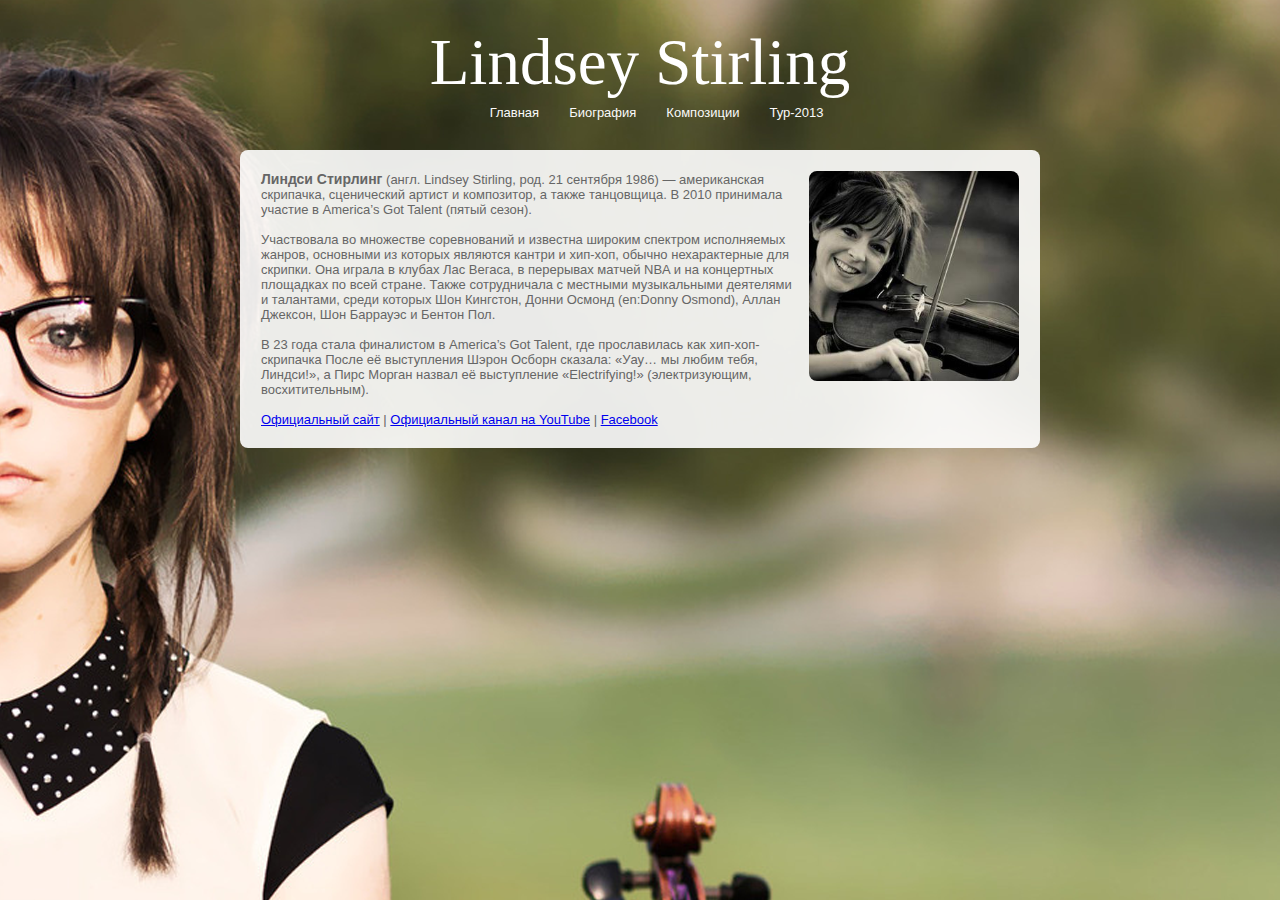
==== index.html @ 87c3dfbd "Update index.html" ====
<!DOCTYPE html PUBLIC "-//W3C//DTD XHTML 1.0 Transitional//EN" "http://www.w3.org/TR/xhtml1/DTD/xhtml1-transitional.dtd">
<html xmlns="http://www.w3.org/1999/xhtml" xml:lang="en" lang="en">

<head>
	<meta http-equiv="content-type" content="text/html; charset=UTF-8" />
	<meta name="author" content="Morozov" />

	<title>Lindsey Stirling Violin</title>
    <link href="css/style.css" rel="stylesheet" type="text/css" />
</head>

<body>
<div class="container">
<table cellpadding="0" cellspacing="0" border="0" class="header">
<tr>
<td class="logo"><center>Lindsey Stirling</center></td>
</tr>
<tr>
<td align="center" class="items">
<li><a href="http://morozov215a1.github.com/">Главная</a></li>
<li><a href="biography.html">Биография</a></li>
<li><a href="sounds.html">Композиции</a></li>
<li><a href="#">Тур-2013</a></li>
</td>
</tr>
</table>


<div class="content">
<table cellpadding="0" cellspacing="0" border="0">
<tr>
<td valign="top">
<strong>Линдси Стирлинг</strong> (англ. Lindsey Stirling, род. 21 сентября 1986) — американская скрипачка, сценический артист и композитор, а также танцовщица. В 2010 принимала участие в America’s Got Talent (пятый сезон).<br><br>
Участвовала во множестве соревнований и известна широким спектром исполняемых жанров, основными из которых являются кантри и хип-хоп, обычно нехарактерные для скрипки. Она играла в клубах Лас Вегаса, в перерывах матчей NBA и на концертных площадках по всей стране. Также сотрудничала с местными музыкальными деятелями и талантами, среди которых Шон Кингстон, Донни Осмонд (en:Donny Osmond), Аллан Джексон, Шон Баррауэс и Бентон Пол.<br><br>
В 23 года стала финалистом в America’s Got Talent, где прославилась как хип-хоп-скрипачка После её выступления Шэрон Осборн сказала: «Уау… мы любим тебя, Линдси!», а Пирс Морган назвал её выступление «Electrifying!» (электризующим, восхитительным).
<br>
<br>
<a href="http://lindseystirlingviolin.com/" target="_new">Официальный сайт</a> | 
<a href="http://www.youtube.com/user/lindseystomp" target="_new">Официальный канал на YouTube</a> | 
<a href="https://www.facebook.com/lindseystirlingmusic" target="_new">Facebook</a> 
<br>
</td>
<td valign="top"><img src="img/img1.jpg" /></td>
</tr>
</table>
</div>
</div>


</body>
</html>
---- css/style.css ----
body {
    background: #777 url(../img/bg.png) no-repeat center top fixed;
    margin:0;
    padding:0;
    font-family: sans-serif;
    font-size: 13px;
    color:#666;
}

h2 {
    font-size: 14px;
    color:#666;
    padding: 5px;
    border-bottom: 1px solid #ccc;
    font-weight: bold;
}

.container {
    margin:0 auto;
    width:800px;
    display:block;
}

.header {
    margin: 0 auto;
    padding:25px;
}

.logo {
    font-size: 65px;
    color:#fff;
    font-family: serif;
}

.items {
    display:block;
    text-align: center;
    padding-left: 45px;
}

.items li {
    float: left;
    margin:0 5px;
    display: block;
}

.items li a {
    float: left;
    display: block;
    color:#fafafa;
    padding:5px 10px;
    text-decoration: none;
}

.items li a:hover {
    float: left;
    display: block;
    color:#fff;
    border-bottom:1px solid #fff;
    padding:4px 10px;
    text-decoration: none;
}
.content {
    background-color: rgba(255, 255, 255, 0.9);
    margin: 0 auto;
    margin-bottom: 15px;
    padding:5px 15px;
    display:block;
    border-radius:8px;
    -webkit-border-radius:8px;
    -moz-border-radius:8px;
}

.content table {
    display:block;
    margin: 10px 0px;
}
    

.content table strong {
    font-size: 14px;
}

.content table td {
    padding:6px;
}

.content table td img {
    border:0;
    width:210px;
    border-radius:8px;
    -webkit-border-radius:8px;
    -moz-border-radius:8px;
}
.content table
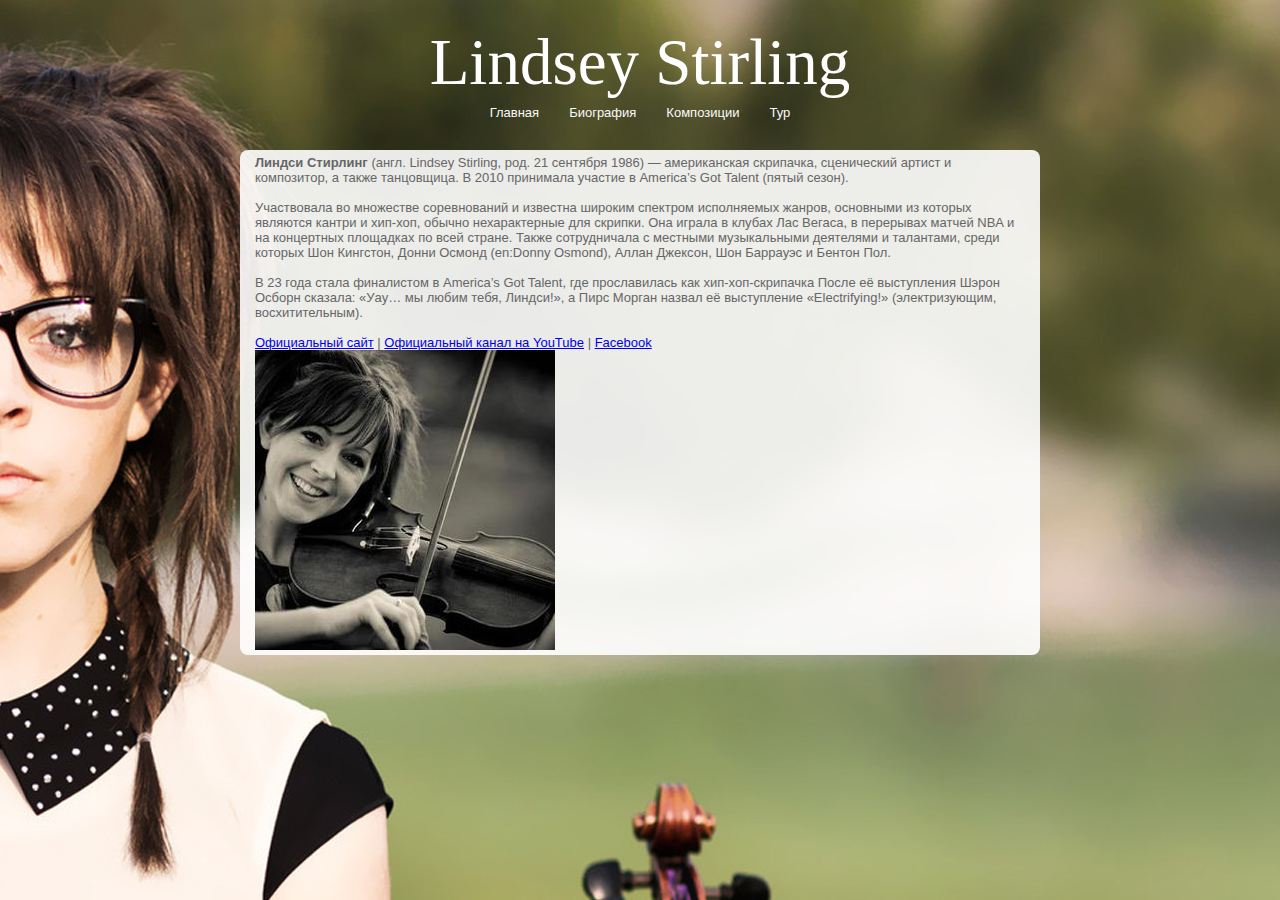
==== commit ee38432e: "Update index.html" ====
--- a/index.html
+++ b/index.html
@@ -20,16 +20,14 @@
 <li><a href="http://morozov215a1.github.com/">Главная</a></li>
 <li><a href="biography.html">Биография</a></li>
 <li><a href="sounds.html">Композиции</a></li>
-<li><a href="#">Тур-2013</a></li>
+<li><a href="tour.html">Тур</a></li>
 </td>
 </tr>
 </table>
 
 
 <div class="content">
-<table cellpadding="0" cellspacing="0" border="0">
-<tr>
-<td valign="top">
+<div class="cont">
 <strong>Линдси Стирлинг</strong> (англ. Lindsey Stirling, род. 21 сентября 1986) — американская скрипачка, сценический артист и композитор, а также танцовщица. В 2010 принимала участие в America’s Got Talent (пятый сезон).<br><br>
 Участвовала во множестве соревнований и известна широким спектром исполняемых жанров, основными из которых являются кантри и хип-хоп, обычно нехарактерные для скрипки. Она играла в клубах Лас Вегаса, в перерывах матчей NBA и на концертных площадках по всей стране. Также сотрудничала с местными музыкальными деятелями и талантами, среди которых Шон Кингстон, Донни Осмонд (en:Donny Osmond), Аллан Джексон, Шон Баррауэс и Бентон Пол.<br><br>
 В 23 года стала финалистом в America’s Got Talent, где прославилась как хип-хоп-скрипачка После её выступления Шэрон Осборн сказала: «Уау… мы любим тебя, Линдси!», а Пирс Морган назвал её выступление «Electrifying!» (электризующим, восхитительным).
@@ -39,10 +37,9 @@
 <a href="http://www.youtube.com/user/lindseystomp" target="_new">Официальный канал на YouTube</a> | 
 <a href="https://www.facebook.com/lindseystirlingmusic" target="_new">Facebook</a> 
 <br>
-</td>
-<td valign="top"><img src="img/img1.jpg" /></td>
-</tr>
-</table>
+
+<div class="image"></div><img src="img/img1.jpg" /></div>
+</div>
 </div>
 </div>
 
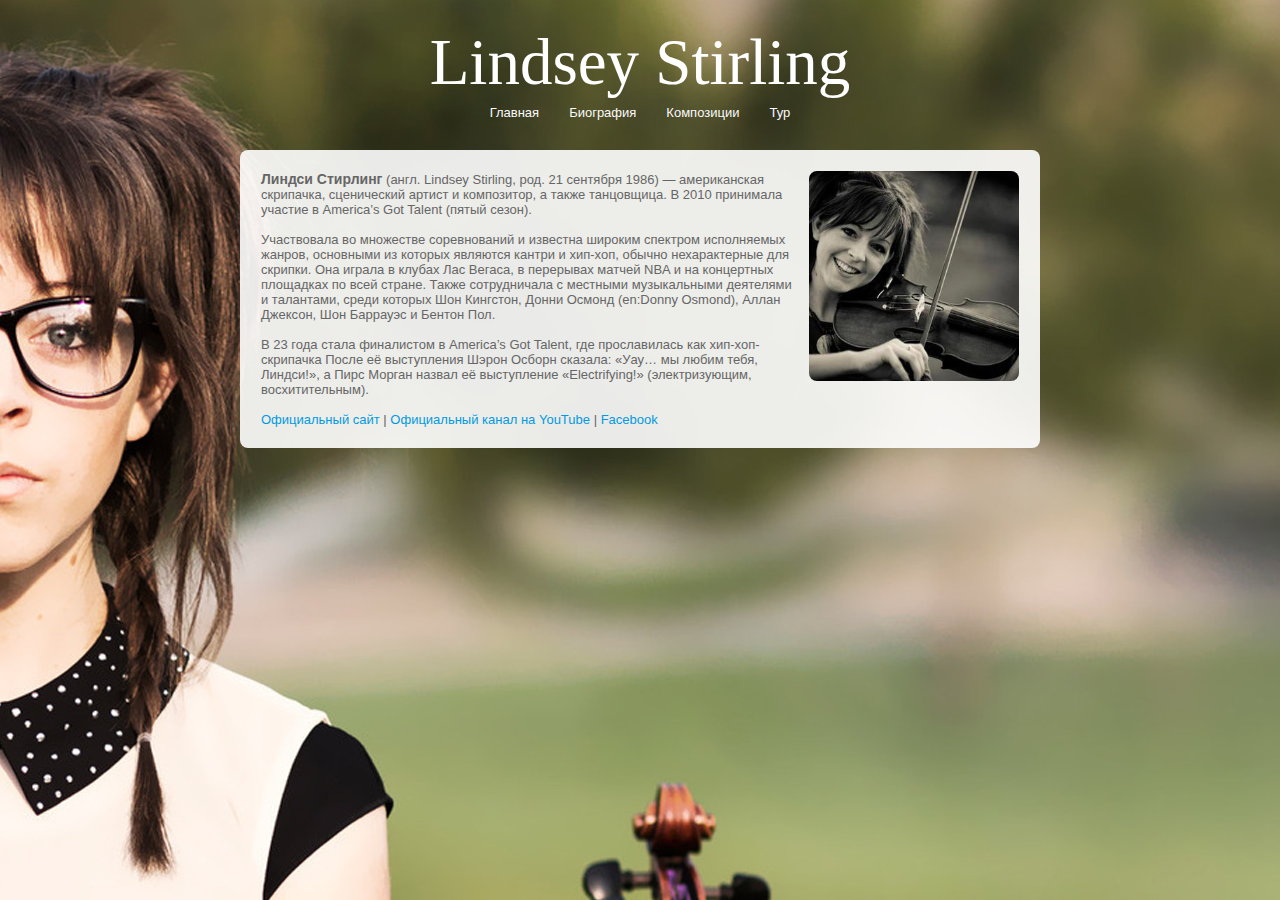
==== commit 11566846: "Update index.html" ====
--- a/index.html
+++ b/index.html
@@ -27,7 +27,9 @@
 
 
 <div class="content">
-<div class="cont">
+<table cellpadding="0" cellspacing="0" border="0">
+<tr>
+<td valign="top">
 <strong>Линдси Стирлинг</strong> (англ. Lindsey Stirling, род. 21 сентября 1986) — американская скрипачка, сценический артист и композитор, а также танцовщица. В 2010 принимала участие в America’s Got Talent (пятый сезон).<br><br>
 Участвовала во множестве соревнований и известна широким спектром исполняемых жанров, основными из которых являются кантри и хип-хоп, обычно нехарактерные для скрипки. Она играла в клубах Лас Вегаса, в перерывах матчей NBA и на концертных площадках по всей стране. Также сотрудничала с местными музыкальными деятелями и талантами, среди которых Шон Кингстон, Донни Осмонд (en:Donny Osmond), Аллан Джексон, Шон Баррауэс и Бентон Пол.<br><br>
 В 23 года стала финалистом в America’s Got Talent, где прославилась как хип-хоп-скрипачка После её выступления Шэрон Осборн сказала: «Уау… мы любим тебя, Линдси!», а Пирс Морган назвал её выступление «Electrifying!» (электризующим, восхитительным).
@@ -37,9 +39,10 @@
 <a href="http://www.youtube.com/user/lindseystomp" target="_new">Официальный канал на YouTube</a> | 
 <a href="https://www.facebook.com/lindseystirlingmusic" target="_new">Facebook</a> 
 <br>
-
-<div class="image"></div><img src="img/img1.jpg" /></div>
-</div>
+</td>
+<td valign="top"><img src="img/img1.jpg" /></td>
+</tr>
+</table>
 </div>
 </div>
 
--- a/css/style.css
+++ b/css/style.css
@@ -92,4 +92,13 @@
     -webkit-border-radius:8px;
     -moz-border-radius:8px;
 }
-.content table 
+.content table td a {
+    color:#039ae0;
+    text-decoration: none;
+}
+
+
+.content table td a:hover {
+    color:#039ae0;
+    text-decoration: underline;
+}
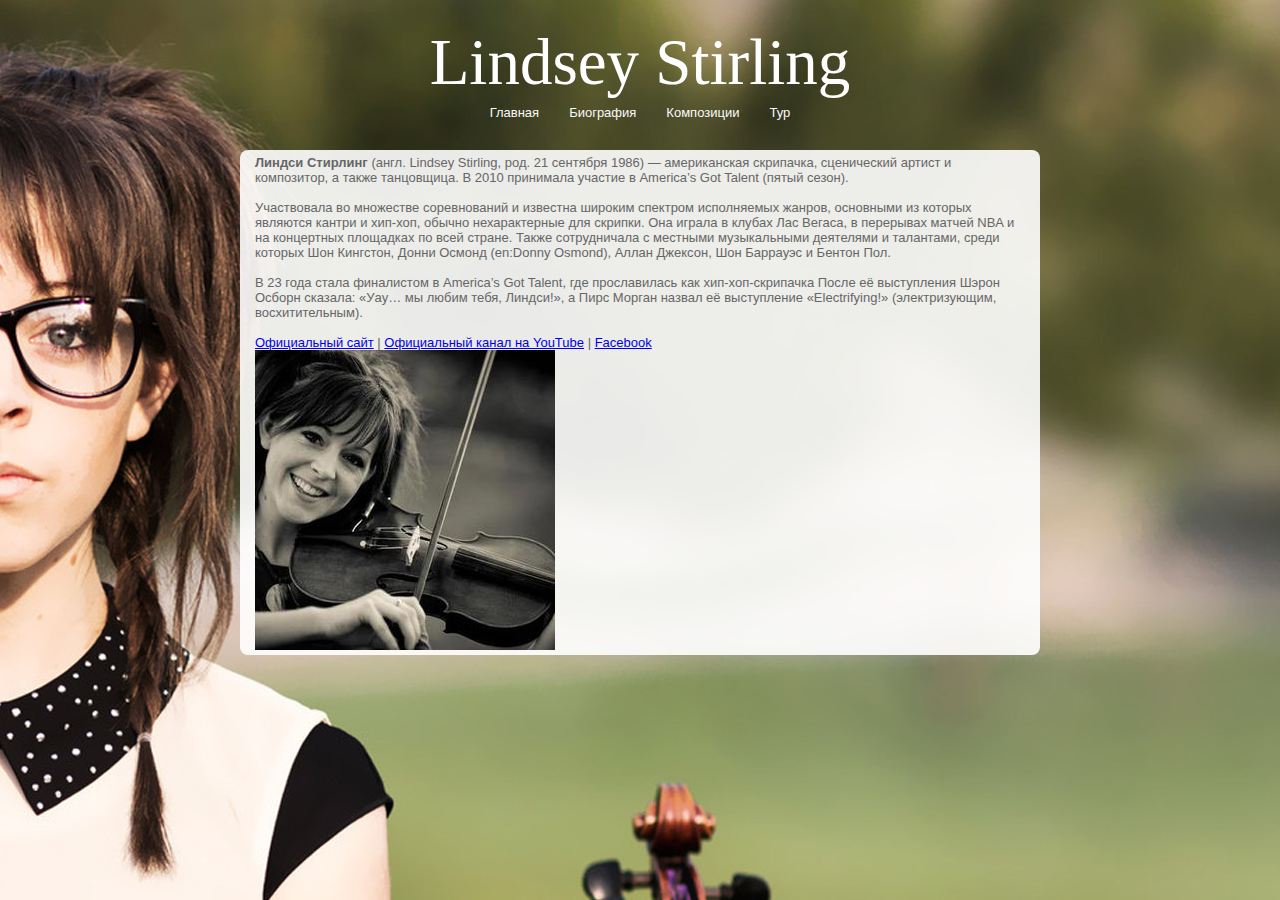
==== commit 0e38b18b: "Update index.html" ====
--- a/index.html
+++ b/index.html
@@ -27,9 +27,7 @@
 
 
 <div class="content">
-<table cellpadding="0" cellspacing="0" border="0">
-<tr>
-<td valign="top">
+<div class="main_content">
 <strong>Линдси Стирлинг</strong> (англ. Lindsey Stirling, род. 21 сентября 1986) — американская скрипачка, сценический артист и композитор, а также танцовщица. В 2010 принимала участие в America’s Got Talent (пятый сезон).<br><br>
 Участвовала во множестве соревнований и известна широким спектром исполняемых жанров, основными из которых являются кантри и хип-хоп, обычно нехарактерные для скрипки. Она играла в клубах Лас Вегаса, в перерывах матчей NBA и на концертных площадках по всей стране. Также сотрудничала с местными музыкальными деятелями и талантами, среди которых Шон Кингстон, Донни Осмонд (en:Donny Osmond), Аллан Джексон, Шон Баррауэс и Бентон Пол.<br><br>
 В 23 года стала финалистом в America’s Got Talent, где прославилась как хип-хоп-скрипачка После её выступления Шэрон Осборн сказала: «Уау… мы любим тебя, Линдси!», а Пирс Морган назвал её выступление «Electrifying!» (электризующим, восхитительным).
@@ -39,10 +37,8 @@
 <a href="http://www.youtube.com/user/lindseystomp" target="_new">Официальный канал на YouTube</a> | 
 <a href="https://www.facebook.com/lindseystirlingmusic" target="_new">Facebook</a> 
 <br>
-</td>
-<td valign="top"><img src="img/img1.jpg" /></td>
-</tr>
-</table>
+<img src="img/img1.jpg" />
+</div>
 </div>
 </div>
 
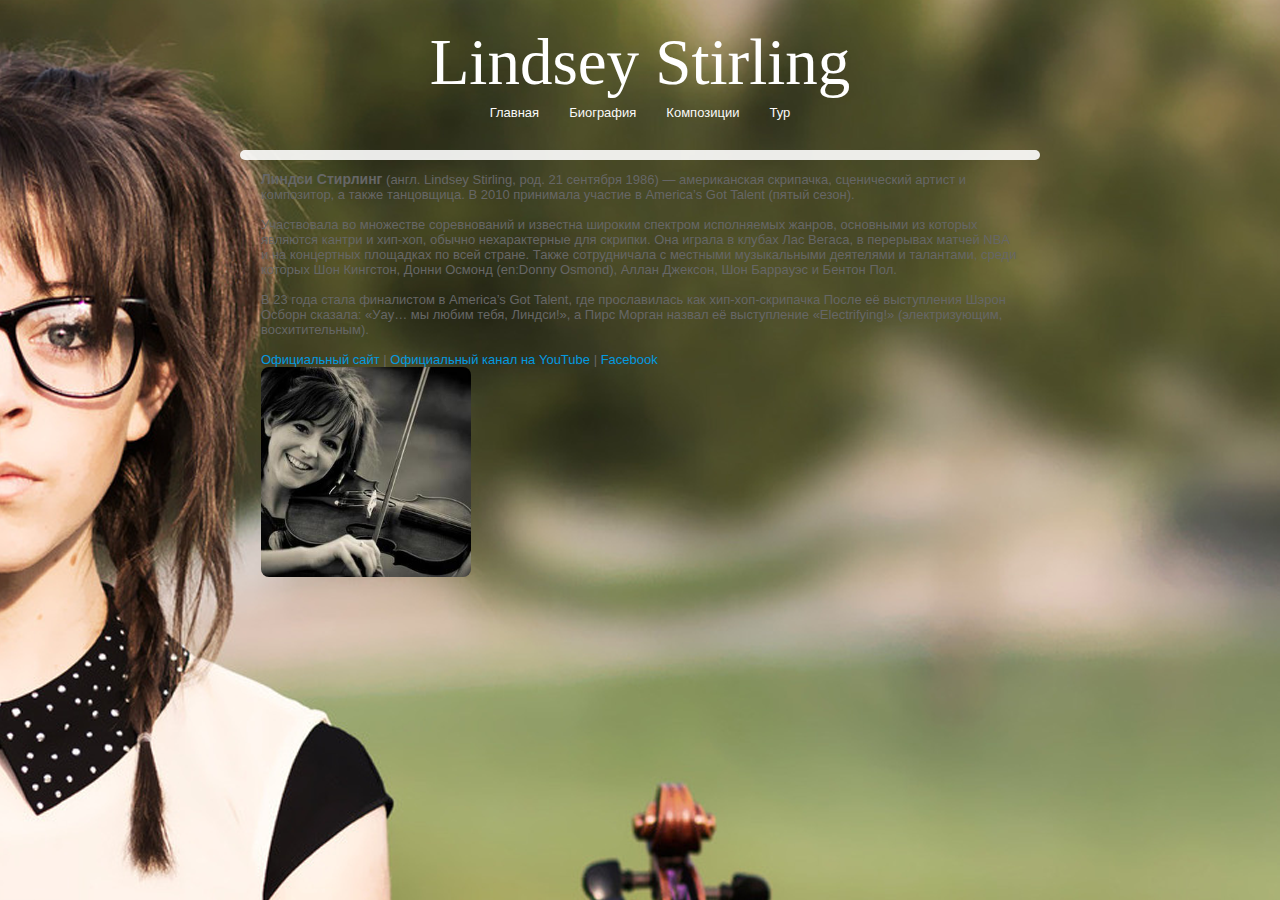
==== commit 51e44133: "Update index.html" ====
--- a/index.html
+++ b/index.html
@@ -37,7 +37,7 @@
 <a href="http://www.youtube.com/user/lindseystomp" target="_new">Официальный канал на YouTube</a> | 
 <a href="https://www.facebook.com/lindseystirlingmusic" target="_new">Facebook</a> 
 <br>
-<img src="img/img1.jpg" />
+<img src="img/img1.jpg"></img>
 </div>
 </div>
 </div>
--- a/css/style.css
+++ b/css/style.css
@@ -71,34 +71,41 @@
     -moz-border-radius:8px;
 }
 
+.main_content {
+    display:block;
+    float: left;
+    margin: 10px 0px;
+    padding:6px;
+}
+
+.main_content strong {
+    font-size: 14px;
+}
+
 .content table {
     display:block;
     margin: 10px 0px;
 }
     
 
-.content table strong {
-    font-size: 14px;
-}
-
 .content table td {
     padding:6px;
 }
 
-.content table td img {
+.main_content img {
     border:0;
     width:210px;
     border-radius:8px;
     -webkit-border-radius:8px;
     -moz-border-radius:8px;
 }
-.content table td a {
+.main_content a {
     color:#039ae0;
     text-decoration: none;
 }
 
 
-.content table td a:hover {
+.main_content a:hover {
     color:#039ae0;
     text-decoration: underline;
 }
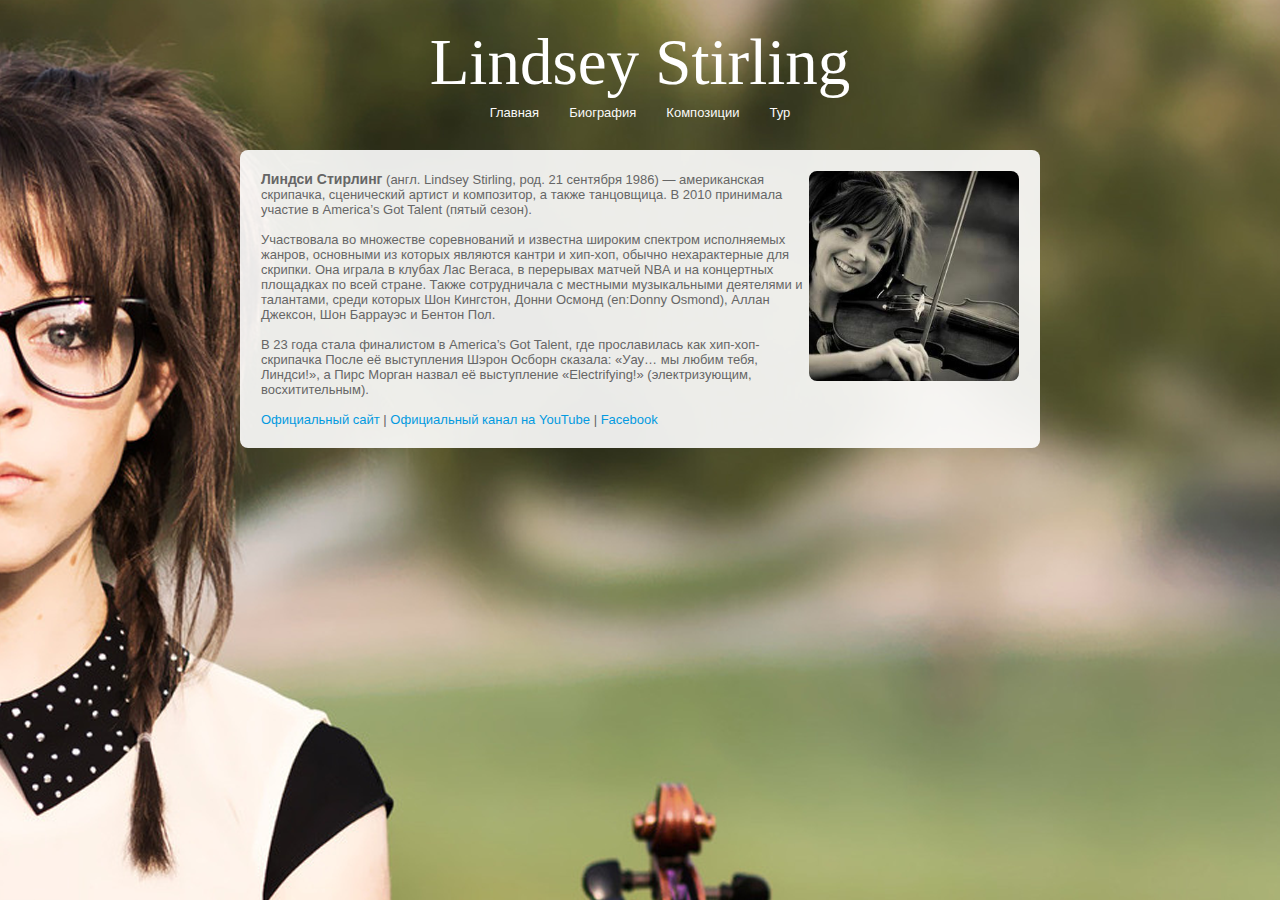
==== commit 3f9ab5e2: "Update index.html" ====
--- a/index.html
+++ b/index.html
@@ -28,6 +28,7 @@
 
 <div class="content">
 <div class="main_content">
+<img src="img/img1.jpg"></img>
 <strong>Линдси Стирлинг</strong> (англ. Lindsey Stirling, род. 21 сентября 1986) — американская скрипачка, сценический артист и композитор, а также танцовщица. В 2010 принимала участие в America’s Got Talent (пятый сезон).<br><br>
 Участвовала во множестве соревнований и известна широким спектром исполняемых жанров, основными из которых являются кантри и хип-хоп, обычно нехарактерные для скрипки. Она играла в клубах Лас Вегаса, в перерывах матчей NBA и на концертных площадках по всей стране. Также сотрудничала с местными музыкальными деятелями и талантами, среди которых Шон Кингстон, Донни Осмонд (en:Donny Osmond), Аллан Джексон, Шон Баррауэс и Бентон Пол.<br><br>
 В 23 года стала финалистом в America’s Got Talent, где прославилась как хип-хоп-скрипачка После её выступления Шэрон Осборн сказала: «Уау… мы любим тебя, Линдси!», а Пирс Морган назвал её выступление «Electrifying!» (электризующим, восхитительным).
@@ -37,7 +38,7 @@
 <a href="http://www.youtube.com/user/lindseystomp" target="_new">Официальный канал на YouTube</a> | 
 <a href="https://www.facebook.com/lindseystirlingmusic" target="_new">Facebook</a> 
 <br>
-<img src="img/img1.jpg"></img>
+
 </div>
 </div>
 </div>
--- a/css/style.css
+++ b/css/style.css
@@ -73,7 +73,6 @@
 
 .main_content {
     display:block;
-    float: left;
     margin: 10px 0px;
     padding:6px;
 }
@@ -82,17 +81,8 @@
     font-size: 14px;
 }
 
-.content table {
-    display:block;
-    margin: 10px 0px;
-}
-    
-
-.content table td {
-    padding:6px;
-}
-
 .main_content img {
+    float: right;
     border:0;
     width:210px;
     border-radius:8px;
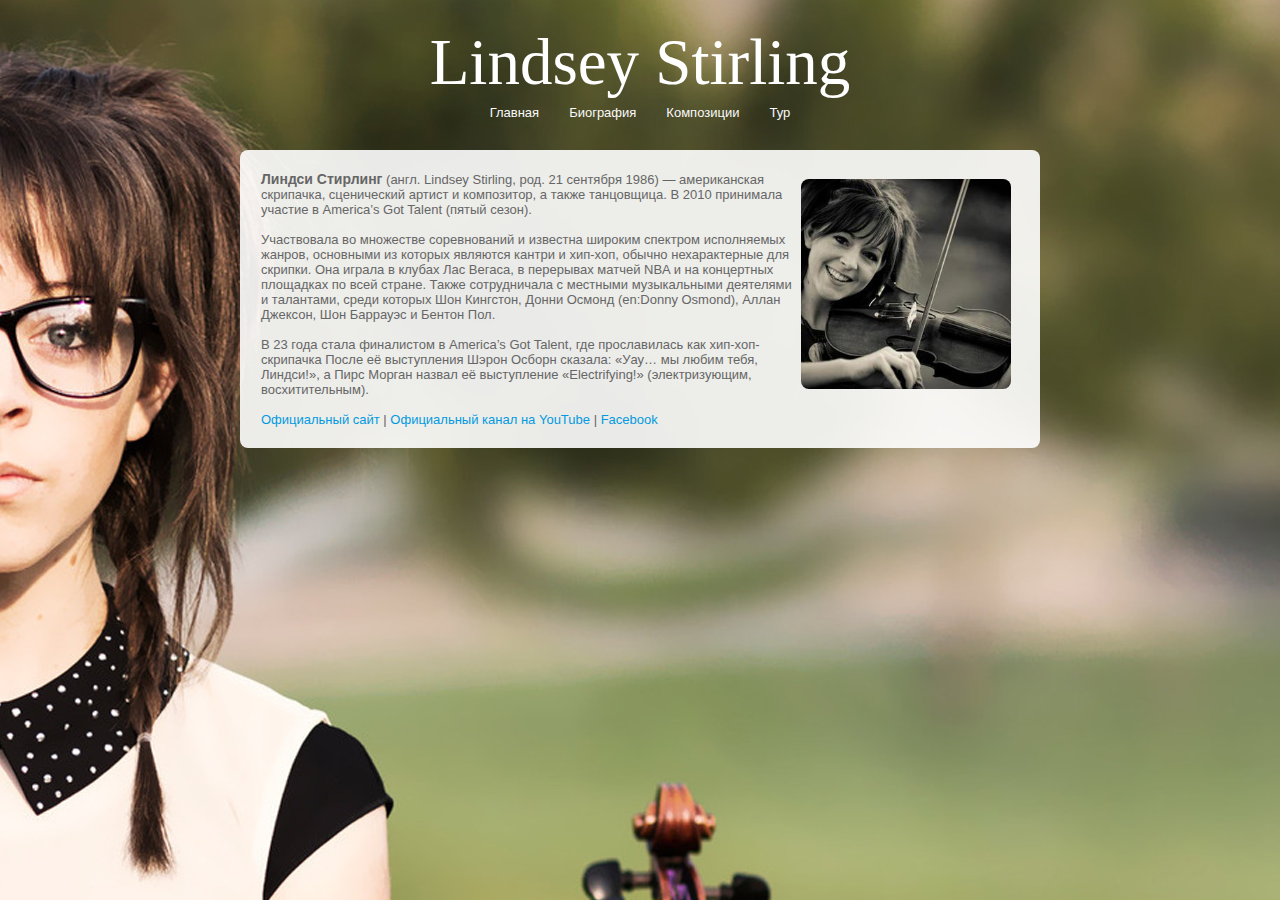
==== commit 843fabbc: "Update index.html" ====
--- a/index.html
+++ b/index.html
@@ -16,7 +16,8 @@
 <td class="logo"><center>Lindsey Stirling</center></td>
 </tr>
 <tr>
-<td align="center" class="items">
+<td align="center" class="items" onmousedown="this.style.borderStyle='inset';"
+                                 onmouseup="this.style.borderStyle='outset';">
 <li><a href="http://morozov215a1.github.com/">Главная</a></li>
 <li><a href="biography.html">Биография</a></li>
 <li><a href="sounds.html">Композиции</a></li>
--- a/css/style.css
+++ b/css/style.css
@@ -85,6 +85,7 @@
     float: right;
     border:0;
     width:210px;
+    margin: 8px;
     border-radius:8px;
     -webkit-border-radius:8px;
     -moz-border-radius:8px;
